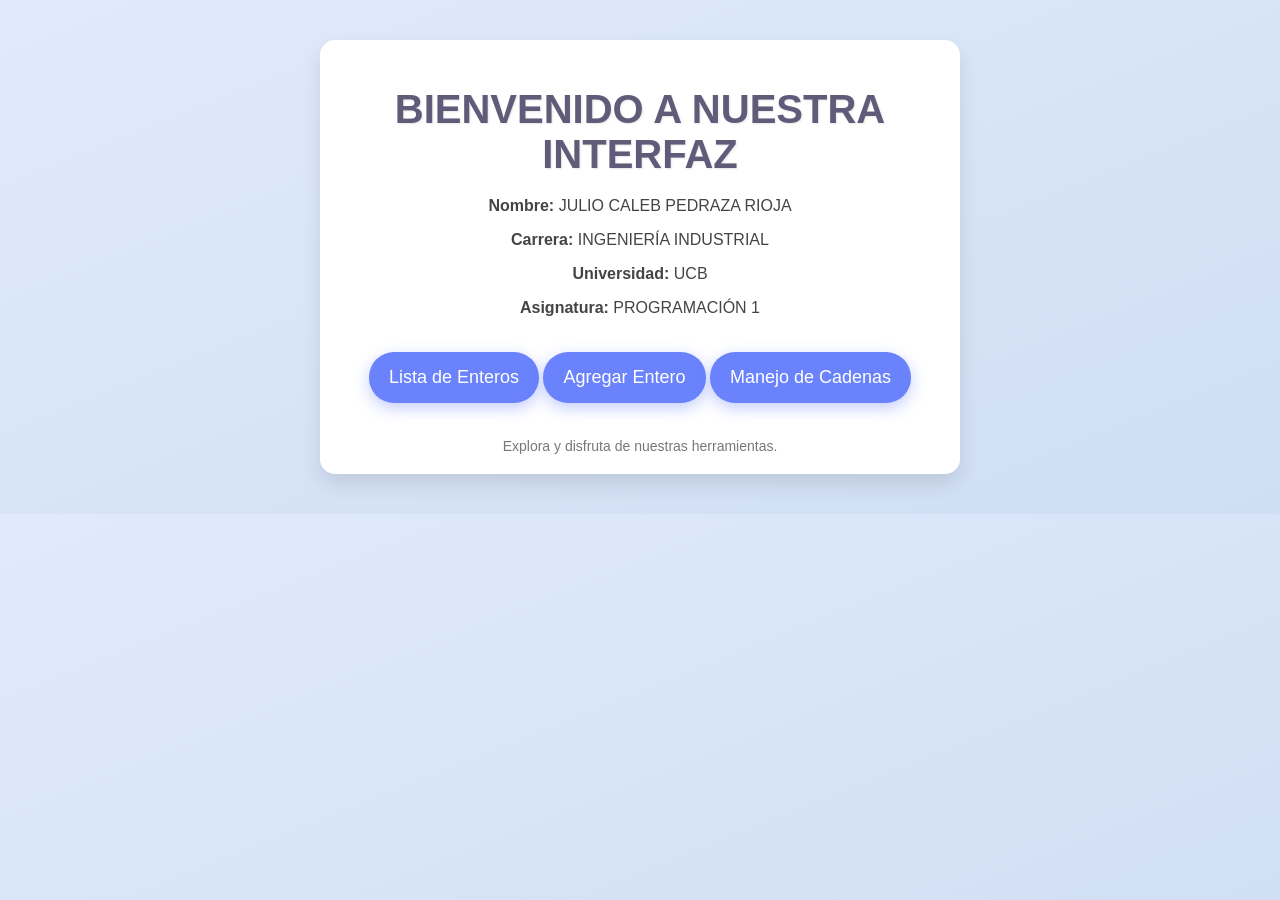
==== index.html @ 07d8db7e "JU" ====
<!DOCTYPE html>
<html lang="es">
<head>
    <meta charset="UTF-8">
    <meta name="viewport" content="width=device-width, initial-scale=1.0">
    <title>PEDRAZA JULIO</title>
    <style>
        body {
            font-family: 'Arial', sans-serif;
            margin: 0;
            padding: 0;
            background: linear-gradient(to bottom right, #e0eafc, #cfdef3);
            color: #333;
        }
        .container {
            max-width: 600px;
            margin: 40px auto;
            padding: 20px;
            background: white;
            border-radius: 15px;
            box-shadow: 0 10px 20px rgba(0, 0, 0, 0.1);
            text-align: center;
        }
        h1 {
            font-size: 2.5em;
            margin-bottom: 20px;
            color: #5f5c79;
            text-shadow: 1px 1px 2px rgba(0, 0, 0, 0.1);
        }
        .link-button {
            display: inline-block;
            margin: 15px 0;
            padding: 15px 20px;
            text-decoration: none;
            color: white;
            background-color: #6a82fb;
            border-radius: 25px;
            box-shadow: 0 5px 15px rgba(106, 130, 251, 0.4);
            font-size: 18px;
            transition: transform 0.2s, background-color 0.3s;
        }
        .link-button:hover {
            background-color: #5c6bc0;
            transform: translateY(-2px);
        }
        .footer {
            margin-top: 20px;
            font-size: 14px;
            color: #777;
        }
        .info {
            margin: 20px 0;
            font-size: 16px;
            color: #444;
        }
        @media (max-width: 600px) {
            h1 {
                font-size: 2em;
            }
            .link-button {
                font-size: 16px;
                padding: 10px 15px;
            }
        }
    </style>
</head>
<body>

<div class="container">
    <h1>BIENVENIDO A NUESTRA INTERFAZ</h1>
    <div class="info">
        <p><strong>Nombre:</strong> JULIO CALEB PEDRAZA RIOJA</p>
        <p><strong>Carrera:</strong> INGENIERÍA INDUSTRIAL</p>
        <p><strong>Universidad:</strong> UCB</p>
        <p><strong>Asignatura:</strong> PROGRAMACIÓN 1</p>
    </div>
    <a href="http://rioja.somee.com/lista-enteros.html" class="link-button">Lista de Enteros</a>
    <a href="http://rioja.somee.com/entero.html" class="link-button">Agregar Entero</a>
    <a href="http://rioja.somee.com/cadena.html" class="link-button">Manejo de Cadenas</a>
    <div class="footer">Explora y disfruta de nuestras herramientas.</div>
</div>

</body>
</html>
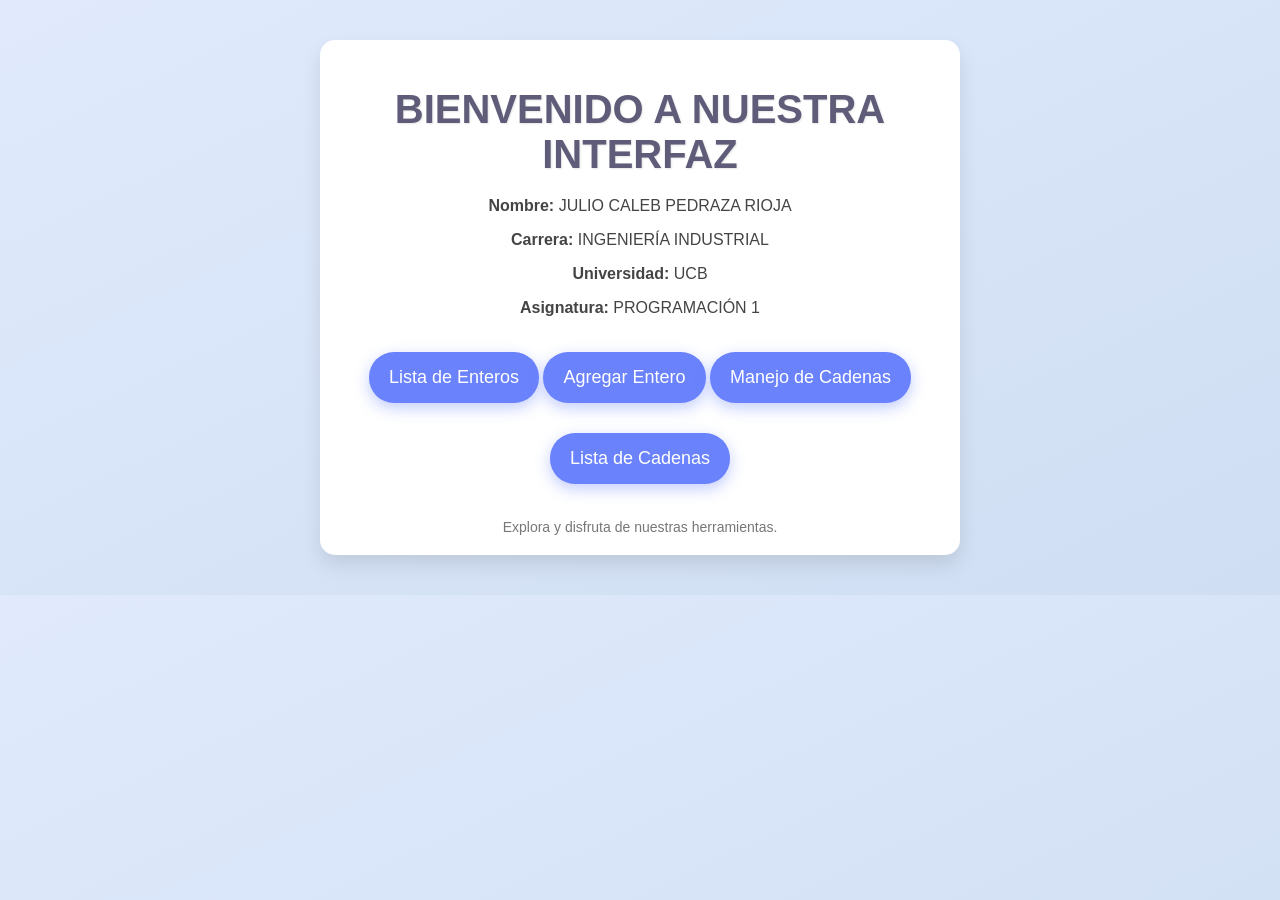
==== commit e41e2c89: "ehh" ====
--- a/index.html
+++ b/index.html
@@ -77,6 +77,7 @@
     <a href="http://rioja.somee.com/lista-enteros.html" class="link-button">Lista de Enteros</a>
     <a href="http://rioja.somee.com/entero.html" class="link-button">Agregar Entero</a>
     <a href="http://rioja.somee.com/cadena.html" class="link-button">Manejo de Cadenas</a>
+    <a href="http://rioja.somee.com/lista-cadenas.html" class="link-button">Lista de Cadenas</a>
     <div class="footer">Explora y disfruta de nuestras herramientas.</div>
 </div>
 
